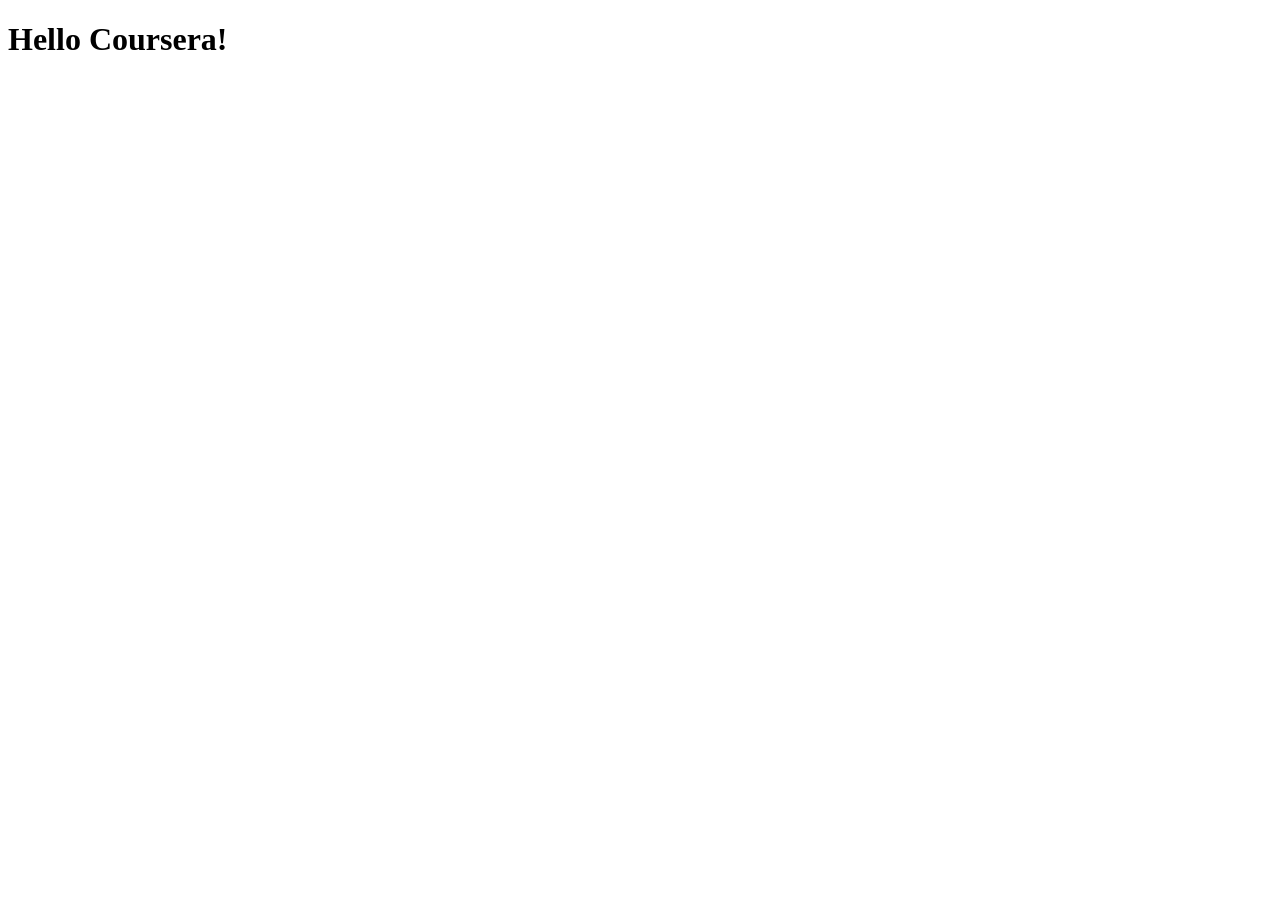
==== site/index.html @ cecbfb9a "My First Page." ====
<!DOCTYPE html>
<html>
<head>
	<meta charset="utf-8">
	<meta name="viewport" content="width=device-width, initial-scale=1">
	<title>Hello Coursera!</title>
</head>
<body>
<h1>Hello Coursera!<h1>
</body>
</html>
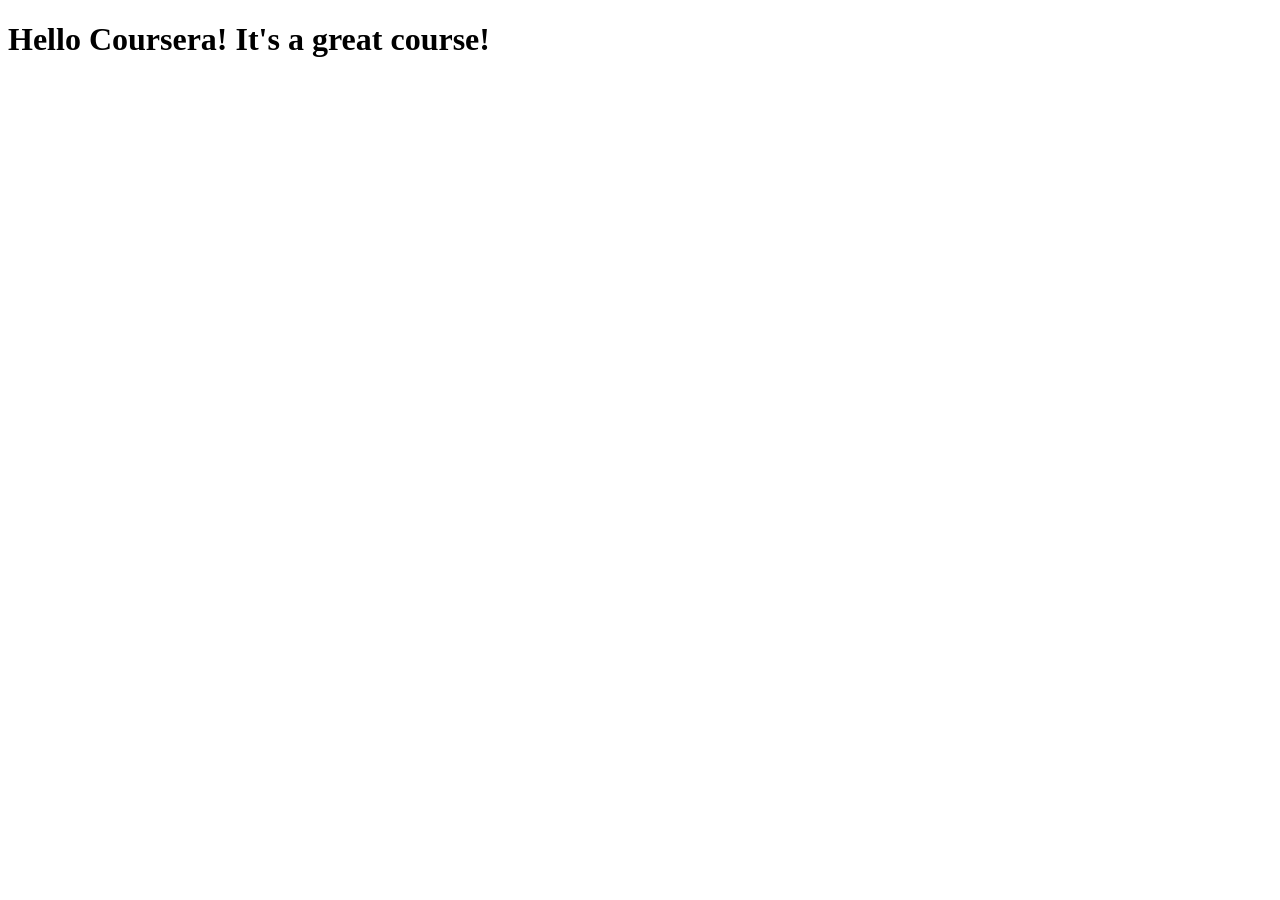
==== commit 374aa9dc: "Small addition to our page content." ====
--- a/site/index.html
+++ b/site/index.html
@@ -6,6 +6,6 @@
 	<title>Hello Coursera!</title>
 </head>
 <body>
-<h1>Hello Coursera!<h1>
+<h1>Hello Coursera! It's a great course!<h1>
 </body>
 </html>
